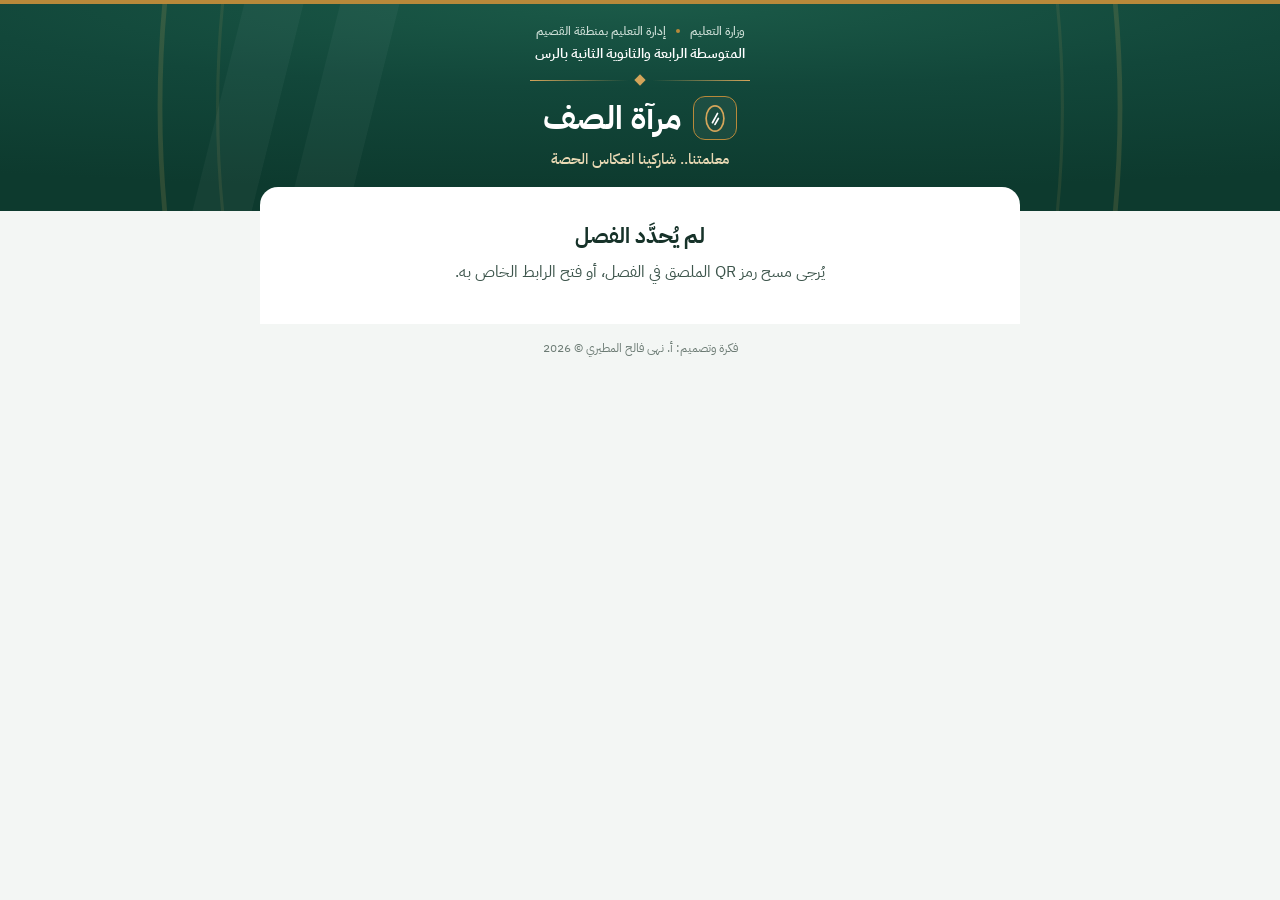
==== index.html @ e350c7b0 "فك الملفات المضغوطة وترتيبها تلقائيًا" ====
<!doctype html>
<html lang="ar" dir="rtl">
<head>
<meta charset="utf-8">
<meta name="viewport" content="width=device-width,initial-scale=1,maximum-scale=1,viewport-fit=cover">
<meta name="theme-color" content="#12473a">
<title>مرآة الصف</title>
<link rel="icon" href="data:image/svg+xml,%3Csvg xmlns='http://www.w3.org/2000/svg' viewBox='0 0 64 64'%3E%3Crect width='64' height='64' rx='14' fill='%2312473a'/%3E%3Cellipse cx='32' cy='32' rx='14' ry='20' fill='none' stroke='%23d4a55a' stroke-width='3.5'/%3E%3Cpath d='M28 38l7-12M32 40l5-9' stroke='%23fff' stroke-width='3' stroke-linecap='round'/%3E%3C/svg%3E">
<link rel="preconnect" href="https://fonts.googleapis.com">
<link rel="preconnect" href="https://fonts.gstatic.com" crossorigin>
<link href="https://fonts.googleapis.com/css2?family=IBM+Plex+Sans+Arabic:wght@400;500;600;700&display=swap" rel="stylesheet">
<link rel="stylesheet" href="assets/style.css">
<script src="assets/fit.js"></script>
<style>
body{min-height:100vh;min-height:100dvh}
.sheet{position:relative;margin:-40px 12px 0;background:var(--card);border-radius:var(--radius) var(--radius) 0 0;box-shadow:0 -2px 0 rgba(0,0,0,.02),0 10px 30px rgba(13,58,46,.08);min-height:60vh}
.class-head{padding:20px 20px 16px;border-bottom:1px solid var(--line);border-inline-start:4px solid var(--gold);border-start-start-radius:var(--radius)}
.eyebrow{font-size:14px;font-weight:600;color:var(--gold)}
.class-name{margin:2px 0 0;font-size:28px;font-weight:700;line-height:1.25;color:var(--ink)}
.section{padding:18px 16px 8px}
.sec-title{display:flex;align-items:center;justify-content:space-between;gap:10px;margin:0 4px 14px}
.sec-title h2{margin:0;font-size:18px;font-weight:700;display:flex;align-items:center;gap:10px}
.step{display:inline-grid;place-items:center;width:28px;height:28px;border-radius:8px;background:var(--gold-bg);border:1px solid var(--gold-soft);color:var(--gold);font-size:15px;font-weight:700}
.sec-note{font-size:13px;color:var(--muted)}
.subjects{display:grid;grid-template-columns:repeat(2,minmax(0,1fr));gap:10px}
.subj{min-height:64px;padding:10px 10px;font-size:clamp(15px,4.3vw,17px);border:1.5px solid var(--line);border-radius:14px;background:#fff;color:var(--ink);font-weight:600;line-height:1.35;text-align:center;overflow-wrap:anywhere;word-break:break-word;transition:border-color .15s,background .15s,box-shadow .15s}
.subj:active{transform:scale(.985)}
.subj[aria-pressed="true"]{border-color:var(--green-600);background:#e9f4ef;color:var(--green-800);box-shadow:inset 0 0 0 1.5px var(--green-600)}
.subj.other{border-style:dashed;color:var(--ink-2)}
.other-box{display:none;margin-top:12px}
.other-box.show{display:block}
.field{width:100%;padding:13px 14px;border:1.5px solid var(--line);border-radius:12px;font-size:16px;color:var(--ink);background:#fbfcfb}
.field:focus{outline:none;border-color:var(--green-600);background:#fff}
.stamp{margin:10px 4px 0;font-size:13px;color:var(--muted);text-align:center}

/* شريط التقدير الثابت */
.dock{position:fixed;inset-inline:0;bottom:0;z-index:20;background:#fff;border-top:1px solid var(--line);border-radius:20px 20px 0 0;box-shadow:0 -10px 28px rgba(13,58,46,.10);padding:14px 14px calc(12px + env(safe-area-inset-bottom))}
.dock .wrap{max-width:640px}
@media (min-width:1000px){.sheet{margin-inline:auto}}

.fitted .sheet{margin-inline:12px;min-height:0}
.site-foot{border-top:1px solid var(--line);margin:8px 16px 0;padding-inline:0}
.dock .sec-title{margin:0 2px 12px}
.hint{font-size:13.5px;font-weight:600;color:var(--muted);text-align:left}
.hint.ok{color:var(--green-700)}
.hint.warn{color:var(--follow);animation:nudge .35s}
@keyframes nudge{25%{transform:translateX(-4px)}75%{transform:translateX(4px)}}
.rates{display:grid;grid-template-columns:repeat(3,minmax(0,1fr));gap:9px}
.rate{display:flex;flex-direction:column;align-items:center;justify-content:center;gap:6px;min-height:84px;padding:10px 4px;border:0;border-radius:15px;color:#fff;font-size:17px;font-weight:700;line-height:1.25;text-align:center}
.rate svg{width:26px;height:26px;flex:none}
.rate.excellent{background:var(--excellent);box-shadow:0 4px 0 var(--excellent-d)}
.rate.good{background:var(--good);box-shadow:0 4px 0 var(--good-d)}
.rate.follow{background:var(--follow);box-shadow:0 4px 0 var(--follow-d)}
.rate:active{transform:translateY(3px);box-shadow:0 1px 0 rgba(0,0,0,.25)}
.rates.locked .rate{opacity:.55}
.rates.busy .rate{pointer-events:none;opacity:.6}
.note-toggle{display:block;margin:12px auto 0;padding:4px 8px;border:0;background:none;color:var(--green-700);font-size:14px;font-weight:600;text-decoration:underline;text-underline-offset:4px}
.note-box{display:none;margin-top:10px}
.note-box.show{display:block}
.note-box textarea{min-height:64px;resize:none}

/* صفحة الشكر بعد الحفظ */
.done{padding:34px 22px 44px;text-align:center;animation:up .25s ease-out}
@keyframes up{from{transform:translateY(16px);opacity:.3}}
.done-icon{width:68px;height:68px;margin:0 auto 14px;border-radius:50%;display:grid;place-items:center;color:#fff}
.done-icon svg{width:34px;height:34px}
.done h2{margin:0;font-size:26px}
.done-lead{margin:4px 0 20px;color:var(--ink-2);font-size:17px}
.done-sum{margin:0 auto;max-width:360px;border:1px solid var(--line);border-radius:14px;text-align:start}
.done-sum div{display:flex;justify-content:space-between;gap:12px;padding:12px 16px;border-bottom:1px solid var(--line)}
.done-sum div:last-child{border-bottom:0}
.done-sum dt{color:var(--muted);font-size:14.5px}
.done-sum dd{margin:0;font-weight:700;font-size:15.5px;text-align:end;overflow-wrap:anywhere}
.done-foot{margin:18px 0 0;color:var(--muted);font-size:14px}
.err{display:none;margin-top:10px;padding:10px 12px;border-radius:12px;background:#fdecea;color:var(--danger);font-size:14px;font-weight:600;text-align:center}
.err.show{display:block}

/* رابط غير صالح */
.invalid{padding:34px 22px 40px;text-align:center}
.invalid h2{margin:0 0 8px;font-size:21px}
.invalid p{margin:0;color:var(--ink-2)}
.demo-flag{margin:14px 16px 0;padding:8px 12px;border-radius:10px;background:var(--gold-bg);border:1px solid var(--gold-soft);font-size:13px;color:#7a5a1f;text-align:center}

/* ===== تخطيط مضغوط: تظهر المواد وأزرار التقدير في شاشة واحدة ===== */
.masthead.compact{padding:10px 16px 28px;border-top-width:4px}
.masthead.compact h1{line-height:1.25}
.masthead.compact .brand{gap:10px}
.masthead.compact .mark{width:36px;height:36px;border-radius:10px}
.masthead.compact .mark svg{width:19px;height:25px}
.masthead.compact h1{font-size:21px}
.masthead.compact .school{margin:1px 0 0;font-size:12px;line-height:1.4}
.sheet{margin-top:-20px;min-height:0}
.class-head{display:flex;align-items:baseline;justify-content:space-between;gap:10px;padding:8px 16px}
.eyebrow{font-size:12.5px}
.class-name{margin:0;font-size:22px}
.section{padding:12px 12px 4px}
.sec-title{margin:0 2px 10px}
.sec-title h2{font-size:16px;gap:8px}
.step{width:24px;height:24px;border-radius:7px;font-size:13px}
.sec-note{font-size:12px}
.subjects{gap:8px}
.subjects.c2{grid-template-columns:repeat(2,minmax(0,1fr))}
.subjects.c3{grid-template-columns:repeat(3,minmax(0,1fr))}
.subjects.c4{grid-template-columns:repeat(4,minmax(0,1fr))}
.subj{min-height:var(--btn-h,56px);padding:4px 6px;border-radius:12px;font-size:15px;line-height:1.3}
.subjects.c3 .subj{font-size:14px}
.stamp{display:none}
.other-box{margin-top:8px}
.field{padding:11px 12px}
/* المواد والتقدير بطاقة واحدة متصلة */
.sheet{border-radius:var(--radius) var(--radius) 0 0;box-shadow:none}
.dock{position:sticky;bottom:0;inset-inline:auto;margin:0 12px;border:0;border-top:1px solid var(--line);border-radius:0 0 var(--radius) var(--radius);box-shadow:0 -6px 16px rgba(13,58,46,.06),0 12px 26px rgba(13,58,46,.08);padding:12px 12px calc(10px + env(safe-area-inset-bottom))}
.dock .wrap{max-width:none}
@media (min-width:760px){.dock{max-width:736px;margin-inline:auto}}
.fitted .dock{max-width:616px;margin-inline:auto}
.fitted .dock .wrap{max-width:none}
.site-foot{border-top:0;margin-top:0}
.dock .sec-title{margin:0 2px 8px}
.rates{gap:8px}
.rate{min-height:62px;gap:3px;padding:6px 4px;border-radius:13px;font-size:15.5px}
.rate svg{width:21px;height:21px}
.note-toggle{display:inline;margin:0;padding:2px 0;font-size:13px}
.sec-title .hint{font-size:12.5px;text-align:left;max-width:55%;overflow:hidden;text-overflow:ellipsis;white-space:nowrap}
.note-box{margin-top:6px}
.note-box textarea{min-height:52px}
.site-foot{margin:6px 12px 0;padding:10px 0 6px;font-size:11.5px}
@media (min-width:600px){.subj{font-size:16px}.subjects.c3 .subj{font-size:15px}.rate{min-height:72px;font-size:17px}.dock .wrap{max-width:760px}}


/* ===== الترويسة ===== */
.hero{position:relative;overflow:hidden;background:radial-gradient(120% 90% at 50% 0%,#1b5a48 0%,var(--green-800) 45%,var(--green-900) 100%);color:#fff;border-top:4px solid var(--gold);text-align:center;padding:calc(18px + var(--hero-extra,0px)/2) 16px calc(40px + var(--hero-extra,0px)/2)}
.hero-deco{position:absolute;inset:0;width:100%;height:100%;pointer-events:none}
.hero-in{position:relative;max-width:640px;margin:0 auto}
.hero-top{display:flex;align-items:center;justify-content:center;gap:10px;font-size:12px;font-weight:500;color:#cfe0d8;letter-spacing:0}
.hero-top i{width:4px;height:4px;border-radius:50%;background:var(--gold)}
.hero .school{margin:4px 0 0;font-size:13.5px;font-weight:600;color:#fff}
.hero-orn{display:flex;align-items:center;justify-content:center;gap:8px;margin:12px auto 12px;max-width:220px}
.hero-orn b{flex:1;height:1px;background:linear-gradient(90deg,transparent,#d4a55a)}
.hero-orn b:last-child{background:linear-gradient(90deg,#d4a55a,transparent)}
.hero-orn em{width:8px;height:8px;background:#d4a55a;transform:rotate(45deg)}
.hero-title{display:flex;align-items:center;justify-content:center;gap:12px}
.hero-title .mark{width:44px;height:44px;border-radius:12px;border:1.5px solid var(--gold);display:grid;place-items:center;background:rgba(255,255,255,.05)}
.hero-title .mark svg{width:22px;height:29px}
.hero h1{margin:0;font-size:32px;font-weight:700;line-height:1.2}
.tagline{margin:8px 0 0;font-size:15px;font-weight:500;color:#e9d9b4}
.hero.tight{padding-top:calc(12px + var(--hero-extra,0px)/2);padding-bottom:calc(32px + var(--hero-extra,0px)/2)}
.hero.mid{padding-top:calc(14px + var(--hero-extra,0px)/2);padding-bottom:calc(36px + var(--hero-extra,0px)/2)}
.hero.mid .hero-top,.hero.mid .hero-orn{display:none}
.hero.mid .school{margin:0 0 8px;font-size:12.5px}
.hero.mid h1{font-size:27px}
.hero.mid .hero-title .mark{width:38px;height:38px}
.hero.mid .tagline{margin-top:6px;font-size:14px}
.hero.tight .hero-top,.hero.tight .hero-orn,.hero.tight .tagline{display:none}
.hero.tight .school{margin:4px 0 0;font-size:12px;order:2}
.hero.tight .hero-in{display:flex;flex-direction:column-reverse}
.hero.tight h1{font-size:24px}
.hero.tight .hero-title .mark{width:36px;height:36px}
.sheet{margin-top:-24px}
.fitted .hero-in{max-width:616px}
</style>
</head>
<body>
<header class="hero" id="hero">
  <svg class="hero-deco" viewBox="0 0 400 300" preserveAspectRatio="xMidYMid slice" aria-hidden="true">
    <ellipse cx="200" cy="150" rx="150" ry="230" fill="none" stroke="#d4a55a" stroke-opacity=".16" stroke-width="1.5"/>
    <ellipse cx="200" cy="150" rx="132" ry="210" fill="none" stroke="#d4a55a" stroke-opacity=".10" stroke-width="1"/>
    <path d="M40 300 L120 -20 M70 300 L150 -20" stroke="#fff" stroke-opacity=".035" stroke-width="18"/>
  </svg>
  <div class="hero-in">
    <div class="hero-top"><span>وزارة التعليم</span><i></i><span>إدارة التعليم بمنطقة القصيم</span></div>
    <p class="school" id="school"></p>
    <div class="hero-orn" aria-hidden="true"><b></b><em></em><b></b></div>
    <div class="hero-title">
      <div class="mark" aria-hidden="true"><svg viewBox="0 0 26 34"><ellipse cx="13" cy="17" rx="10.5" ry="15" fill="none" stroke="#d4a55a" stroke-width="2"/><path d="M10 22l6-11M13 24l4-7" stroke="#fff" stroke-width="2" stroke-linecap="round"/></svg></div>
      <h1>مرآة الصف</h1>
    </div>
    <p class="tagline">معلمتنا.. شاركينا انعكاس الحصة</p>
  </div>
</header>

<main class="wrap">
  <div class="sheet" id="sheet">
    <div id="app" hidden>
      <div class="class-head">
        <div class="eyebrow">تقييم أداء الصف</div>
        <h2 class="class-name" id="className"></h2>
      </div>
      <div id="demoFlag" class="demo-flag" hidden>وضع التجربة: تُحفظ التقييمات في هذا الجهاز فقط إلى حين ربط قاعدة البيانات.</div>
      <section class="section" aria-labelledby="subjTitle">
        <div class="sec-title">
          <h2 id="subjTitle"><span class="step">١</span>المادة الدراسية</h2>
          <span class="hint" id="hint" aria-live="polite">حدّدي المادة أولًا</span>
        </div>
        <div class="subjects" id="subjects" role="group" aria-labelledby="subjTitle"></div>
        <div class="other-box" id="otherBox">
          <label class="sr" for="otherName">اسم المادة</label>
          <input class="field" id="otherName" maxlength="60" placeholder="اسم المادة (اختياري)" autocomplete="off">
        </div>
        <p class="stamp">يُسجَّل التاريخ والوقت تلقائيًا عند الحفظ.</p>
      </section>
    </div>

    <div id="done" class="done" hidden>
      <div class="done-icon" id="doneIcon"><svg viewBox="0 0 24 24" fill="none" stroke="currentColor" stroke-width="2.4" stroke-linecap="round" stroke-linejoin="round" aria-hidden="true"><path d="M5 12.5l4.5 4.5L19 7.5"/></svg></div>
      <h2 id="doneTitle">شكرًا لكِ</h2>
      <p class="done-lead">تم حفظ تقييم حصتك.</p>
      <dl class="done-sum">
        <div><dt>الفصل</dt><dd id="doneClass"></dd></div>
        <div><dt>المادة</dt><dd id="doneSubject"></dd></div>
        <div><dt>التقدير</dt><dd id="doneRating"></dd></div>
        <div><dt>الوقت</dt><dd id="doneTime"></dd></div>
      </dl>
      <p class="done-foot">يمكنكِ إغلاق هذه الصفحة.</p>
    </div>

    <div id="invalid" class="invalid" hidden>
      <h2>لم يُحدَّد الفصل</h2>
      <p>يُرجى مسح رمز QR الملصق في الفصل، أو فتح الرابط الخاص به.</p>
    </div>
  </div>
</main>

<div class="dock" id="dock" hidden>
  <div class="wrap">
    <div class="sec-title">
      <h2><span class="step">٢</span>التقدير العام</h2>
      <button class="note-toggle" id="noteToggle" type="button" aria-expanded="false">إضافة ملاحظة</button>
    </div>
    <div class="rates locked" id="rates">
      <button class="rate excellent" data-rating="متميز" type="button">
        <svg viewBox="0 0 24 24" fill="none" stroke="currentColor" stroke-width="1.8" stroke-linejoin="round" aria-hidden="true"><path d="M12 3.2l2.7 5.5 6 .9-4.35 4.25 1.03 6-5.38-2.83-5.38 2.83 1.03-6L3.3 9.6l6-.9z"/></svg>
        متميز
      </button>
      <button class="rate good" data-rating="جيد" type="button">
        <svg viewBox="0 0 24 24" fill="none" stroke="currentColor" stroke-width="1.8" stroke-linecap="round" stroke-linejoin="round" aria-hidden="true"><circle cx="12" cy="12" r="8.8"/><path d="M8.2 12.3l2.6 2.6 5-5.2"/></svg>
        جيد
      </button>
      <button class="rate follow" data-rating="يحتاج متابعة" type="button">
        <svg viewBox="0 0 24 24" fill="none" stroke="currentColor" stroke-width="1.8" stroke-linecap="round" stroke-linejoin="round" aria-hidden="true"><rect x="5" y="4.5" width="14" height="16.5" rx="2"/><path d="M9 3h6v3H9zM8.5 11h7M8.5 14.5h7M8.5 18h4"/></svg>
        يحتاج متابعة
      </button>
    </div>
    <div class="err" id="err" role="alert"></div>
    <div class="note-box" id="noteBox">
      <label class="sr" for="note">ملاحظة</label>
      <textarea class="field" id="note" maxlength="300" placeholder="تُحفظ الملاحظة مع التقدير"></textarea>
    </div>
  </div>
</div>

<footer class="site-foot">فكرة وتصميم: أ. نهى فالح المطيري © 2026</footer>

<script src="config.js"></script>
<script src="assets/common.js"></script>
<script>
(function () {
  var M = window.Miraat, S = M.Store;
  var $ = function (id) { return document.getElementById(id); };
  $("school").textContent = M.SCHOOL;

  var params = new URLSearchParams(location.search);
  var cls = M.findClass(params.get("c") || params.get("class"));
  if (!cls) { $("invalid").hidden = false; return; }

  document.title = "مرآة الصف — " + cls.name;
  $("app").hidden = false;
  $("dock").hidden = false;
  $("className").textContent = cls.name;
  if (S.demo) $("demoFlag").hidden = false;

  var subject = "", busy = false;
  var grid = $("subjects"), hint = $("hint"), rates = $("rates");

  M.subjectsFor(cls).forEach(function (name) {
    var b = document.createElement("button");
    b.type = "button";
    b.className = "subj" + (name === "أخرى" ? " other" : "");
    b.textContent = name;
    b.setAttribute("aria-pressed", "false");
    b.addEventListener("click", function () { pick(name, b); });
    grid.appendChild(b);
  });

  function pick(name, btn) {
    subject = name;
    grid.querySelectorAll(".subj").forEach(function (e) { e.setAttribute("aria-pressed", String(e === btn)); });
    $("otherBox").classList.toggle("show", name === "أخرى");
    fit();
    rates.classList.remove("locked");
    hint.className = "hint ok";
    hint.textContent = name === "أخرى" ? "أخرى" : name;
    $("err").classList.remove("show");
  }

  /* المسافة السفلية تساوي ارتفاع شريط التقدير دائمًا، فلا يُغطّى زر «أخرى».
     ويُحسب عدد الأعمدة وارتفاع أزرار المواد لتظهر كلها مع أزرار التقدير في شاشة واحدة. */
  var dock = $("dock");
  var count = grid.children.length;
  function topOf(el) { var y = 0; while (el) { y += el.offsetTop; el = el.offsetParent; } return y; }
  var hero = $("hero");
  function fit() {
    hero.style.setProperty("--hero-extra", "0px");
    hero.classList.remove("mid", "tight");
    /* تُعرض الترويسة كاملة إن اتسعت الشاشة، وإلا تُختصر على مرحلتين حتى تظهر المواد كلها */
    if (measure() < 0) {
      hero.classList.add("mid"); hero.style.setProperty("--hero-extra", "0px");
      if (measure() < 0) {
        hero.classList.remove("mid"); hero.classList.add("tight"); hero.style.setProperty("--hero-extra", "0px");
        measure();
      }
    }
  }
  function measure() {
    var root = document.documentElement, z = parseFloat(root.style.zoom) || 1;
    /* عند التكبير التلقائي تُقاس الأبعاد بعد التكبير (يختلف أسلوب المتصفحات في ذلك) */
    var w = root.clientWidth, vh = window.innerHeight;
    if (z !== 1) {
      if (w / z >= 300) w = w / z;
      if (vh / z >= 300) vh = vh / z;
    }
    var cols = w >= 900 ? 4 : w >= 600 ? 3 : w < 340 ? 2 : (count >= 9 ? 3 : 2);
    grid.className = "subjects c" + cols;
    var foot = document.querySelector(".site-foot");
    var other = $("otherBox").classList.contains("show") ? $("otherBox").offsetHeight + 8 : 0;
    var avail = vh - dock.offsetHeight - topOf(grid) - other - 14;
    var rows = Math.ceil(count / cols), gap = 8;
    var cap = w < 600 ? 60 : 68;                    /* ارتفاع مريح ثابت لأزرار المواد */
    var h = Math.floor((avail - (rows - 1) * gap) / rows);
    h = Math.max(42, Math.min(h, cap));
    grid.style.setProperty("--btn-h", h + "px");
    /* المساحة الزائدة (بعد قياس ارتفاع المواد الفعلي) تذهب إلى الترويسة */
    var extra = Math.max(0, Math.min(avail - grid.offsetHeight - 4, 200));
    hero.style.setProperty("--hero-extra", Math.floor(extra) + "px");
    return avail - grid.offsetHeight;
  }
  if (window.ResizeObserver) new ResizeObserver(fit).observe(dock);
  window.addEventListener("resize", fit);
  fit();

  $("noteToggle").addEventListener("click", function () {
    var open = !$("noteBox").classList.contains("show");
    $("noteBox").classList.toggle("show", open);
    this.setAttribute("aria-expanded", String(open));
    this.textContent = open ? "إخفاء الملاحظة" : "إضافة ملاحظة";
    if (open) $("note").focus();
  });

  rates.querySelectorAll(".rate").forEach(function (b) {
    b.addEventListener("click", function () { rate(b.getAttribute("data-rating"), b); });
  });

  function rate(rating, btn) {
    if (busy) return;
    if (!subject) {
      hint.className = "hint";
      void hint.offsetWidth;
      hint.className = "hint warn";
      hint.textContent = "حدّدي المادة أولًا";
      return;
    }
    var other = $("otherName").value.trim();
    var subj = subject === "أخرى" ? (other ? "أخرى: " + other : "أخرى") : subject;
    busy = true;
    rates.classList.add("busy");
    hint.textContent = "جارٍ الحفظ…";
    S.save({ classCode: cls.code, classroom: cls.name, stage: cls.stage, subject: subj, rating: rating, note: $("note").value.trim() })
      .then(function () {
        var colors = { "متميز": "var(--excellent)", "جيد": "var(--good)", "يحتاج متابعة": "var(--follow)" };
        $("doneIcon").style.background = colors[rating];
        $("doneClass").textContent = cls.name;
        $("doneSubject").textContent = subj;
        $("doneRating").textContent = rating;
        $("doneRating").style.color = colors[rating];
        $("doneTime").textContent = new Date().toLocaleString("ar-SA", { weekday: "long", hour: "numeric", minute: "2-digit" });
        /* انتهى التقييم: تُخفى المواد وشريط التقدير، ولا يُتاح تقييم آخر من الصفحة نفسها */
        $("app").hidden = true;
        $("dock").hidden = true;
        $("done").hidden = false;
        window.scrollTo(0, 0);
        return;
      })
      .catch(function () {
        $("err").textContent = "تعذّر الحفظ. تحقّقي من الاتصال بالإنترنت ثم أعيدي المحاولة.";
        $("err").classList.add("show");
        hint.className = "hint ok";
        hint.textContent = subject;
      })
      .then(function () { busy = false; rates.classList.remove("busy"); });
  }

  function reset() {
    subject = "";
    grid.querySelectorAll(".subj").forEach(function (e) { e.setAttribute("aria-pressed", "false"); });
    $("otherBox").classList.remove("show");
    $("otherName").value = "";
    $("note").value = "";
    $("noteBox").classList.remove("show");
    $("noteToggle").textContent = "إضافة ملاحظة";
    $("noteToggle").setAttribute("aria-expanded", "false");
    rates.classList.add("locked");
    hint.className = "hint";
    hint.textContent = "حدّدي المادة أولًا";
  }

})();
</script>
</body>
</html>
---- assets/style.css ----
/* مرآة الصف — الهوية البصرية المشتركة */
:root{
  --green-900:#0d3a2e;
  --green-800:#12473a;
  --green-700:#165a48;
  --green-600:#1d6b55;
  --gold:#b8893a;
  --gold-soft:#e9d9b4;
  --gold-bg:#faf5ea;
  --ink:#163229;
  --ink-2:#3d554c;
  --muted:#6c7b74;
  --line:#dfe6e2;
  --bg:#f3f6f4;
  --card:#ffffff;
  --excellent:#2e7d4a;
  --excellent-d:#1f5d36;
  --good:#2f63c9;
  --good-d:#214a9c;
  --follow:#c05a1f;
  --follow-d:#924214;
  --danger:#b3261e;
  --radius:18px;
  --font:"IBM Plex Sans Arabic",Tahoma,"Segoe UI",Arial,sans-serif;
}
*{box-sizing:border-box;-webkit-tap-highlight-color:transparent}
html{-webkit-text-size-adjust:100%;text-size-adjust:100%}
html,body{margin:0}
html{overflow-x:hidden}
body{overflow-x:clip}
body{background:var(--bg);color:var(--ink);font-family:var(--font);line-height:1.5}
button,input,textarea,select{font-family:inherit}
button{cursor:pointer}
[hidden]{display:none!important}
.sr{position:absolute;width:1px;height:1px;overflow:hidden;clip:rect(0 0 0 0);white-space:nowrap}

/* الترويسة */
.masthead{background:linear-gradient(160deg,var(--green-800),var(--green-900));color:#fff;border-top:5px solid var(--gold);padding:22px 20px 58px}
.brand{display:flex;align-items:center;gap:12px}
.mark{flex:none;width:48px;height:48px;border-radius:14px;border:1.5px solid var(--gold);display:grid;place-items:center;background:rgba(255,255,255,.04)}
.mark svg{width:26px;height:34px}
.brand h1{margin:0;font-size:27px;font-weight:700;letter-spacing:0}
.school{margin:8px 0 0;font-size:14px;color:#d7e3dd}
.wrap{max-width:640px;margin:0 auto}

/* سطر الحقوق */
.site-foot{padding:16px 16px calc(14px + env(safe-area-inset-bottom));text-align:center;font-size:12px;line-height:1.6;color:var(--muted)}

/* التكيّف مع أحجام الشاشات */
@media (max-width:360px){
  .masthead{padding-inline:14px}
  .brand h1{font-size:23px}
  .mark{width:42px;height:42px}
  .school{font-size:13px}
}
@media (min-width:720px){
  .wrap{max-width:760px}
}

/* عند التكبير التلقائي (نسخة الحاسب على الجوال) تُطبَّق تخطيطات الجوال */
.fitted body{min-height:0}
.fitted .wrap{max-width:640px}
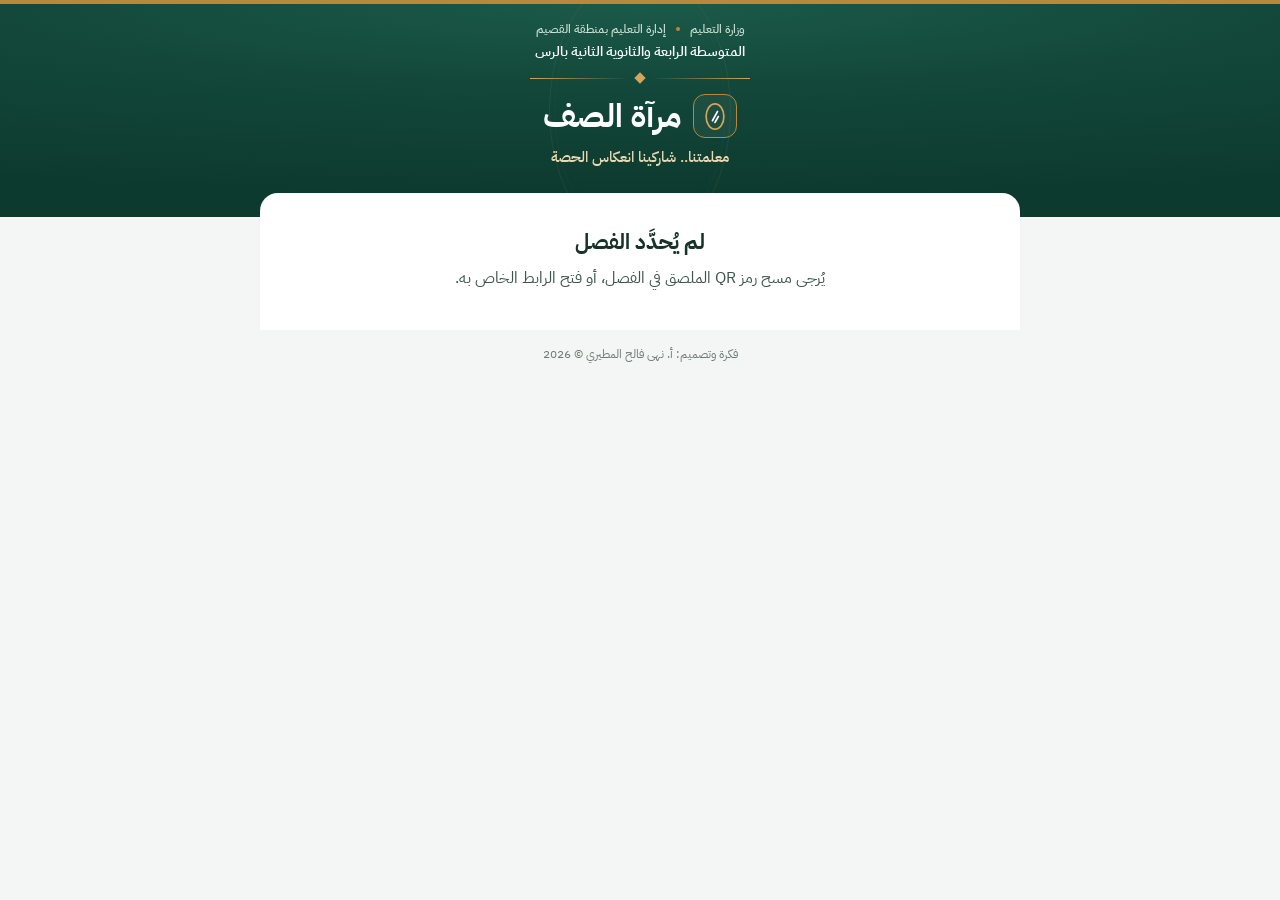
==== commit aa84647c: "فك الملفات المضغوطة وترتيبها تلقائيًا" ====
--- a/index.html
+++ b/index.html
@@ -93,7 +93,7 @@
 .class-head{display:flex;align-items:baseline;justify-content:space-between;gap:10px;padding:8px 16px}
 .eyebrow{font-size:12.5px}
 .class-name{margin:0;font-size:22px}
-.section{padding:12px 12px 4px}
+.section{padding:14px 12px 4px}
 .sec-title{margin:0 2px 10px}
 .sec-title h2{font-size:16px;gap:8px}
 .step{width:24px;height:24px;border-radius:7px;font-size:13px}
@@ -128,8 +128,12 @@
 
 
 /* ===== الترويسة ===== */
-.hero{position:relative;overflow:hidden;background:radial-gradient(120% 90% at 50% 0%,#1b5a48 0%,var(--green-800) 45%,var(--green-900) 100%);color:#fff;border-top:4px solid var(--gold);text-align:center;padding:calc(18px + var(--hero-extra,0px)/2) 16px calc(40px + var(--hero-extra,0px)/2)}
+.hero{position:relative;overflow:hidden;background:radial-gradient(120% 90% at 50% 0%,#1b5a48 0%,var(--green-800) 45%,var(--green-900) 100%);color:#fff;border-top:4px solid var(--gold);text-align:center;padding:calc(16px + env(safe-area-inset-top) + var(--hero-extra,0px)/2) 16px calc(38px + var(--hero-extra,0px)/2)}
 .hero-deco{position:absolute;inset:0;width:100%;height:100%;pointer-events:none}
+.plaque{display:inline-flex;flex-direction:column;align-items:center;gap:2px;margin:14px auto 0;min-width:190px;padding:8px 26px 10px;border:1.5px solid rgba(212,165,90,.75);border-radius:16px;background:rgba(255,255,255,.06);box-shadow:inset 0 0 0 4px rgba(212,165,90,.08)}
+.plaque span{font-size:12px;font-weight:600;color:#e9d9b4}
+.plaque strong{font-size:25px;font-weight:700;line-height:1.3;color:#fff}
+.hero-date{margin:10px 0 0;font-size:12.5px;color:#cfe0d8}
 .hero-in{position:relative;max-width:640px;margin:0 auto}
 .hero-top{display:flex;align-items:center;justify-content:center;gap:10px;font-size:12px;font-weight:500;color:#cfe0d8;letter-spacing:0}
 .hero-top i{width:4px;height:4px;border-radius:50%;background:var(--gold)}
@@ -143,16 +147,21 @@
 .hero-title .mark svg{width:22px;height:29px}
 .hero h1{margin:0;font-size:32px;font-weight:700;line-height:1.2}
 .tagline{margin:8px 0 0;font-size:15px;font-weight:500;color:#e9d9b4}
-.hero.tight{padding-top:calc(12px + var(--hero-extra,0px)/2);padding-bottom:calc(32px + var(--hero-extra,0px)/2)}
-.hero.mid{padding-top:calc(14px + var(--hero-extra,0px)/2);padding-bottom:calc(36px + var(--hero-extra,0px)/2)}
-.hero.mid .hero-top,.hero.mid .hero-orn{display:none}
+.hero.tight{padding-top:calc(10px + env(safe-area-inset-top) + var(--hero-extra,0px)/2);padding-bottom:calc(32px + var(--hero-extra,0px)/2)}
+.hero.mid{padding-top:calc(12px + env(safe-area-inset-top) + var(--hero-extra,0px)/2);padding-bottom:calc(36px + var(--hero-extra,0px)/2)}
+.hero.mid .hero-top,.hero.mid .hero-orn,.hero.mid .hero-date{display:none}
+.hero.mid .plaque{margin-top:10px;padding:6px 22px 8px}
+.hero.mid .plaque strong{font-size:22px}
 .hero.mid .school{margin:0 0 8px;font-size:12.5px}
 .hero.mid h1{font-size:27px}
 .hero.mid .hero-title .mark{width:38px;height:38px}
 .hero.mid .tagline{margin-top:6px;font-size:14px}
-.hero.tight .hero-top,.hero.tight .hero-orn,.hero.tight .tagline{display:none}
-.hero.tight .school{margin:4px 0 0;font-size:12px;order:2}
-.hero.tight .hero-in{display:flex;flex-direction:column-reverse}
+.hero.tight .hero-top,.hero.tight .hero-orn,.hero.tight .tagline,.hero.tight .hero-date,.hero.tight .plaque span{display:none}
+.hero.tight .plaque{margin-top:8px;padding:4px 20px;min-width:0;flex-direction:row}
+.hero.tight .plaque strong{font-size:20px}
+.hero.tight .school{font-size:12px}
+.hero.tight .hero-in{display:flex;flex-direction:column}
+.hero.tight .school{order:0;margin:0 0 4px}
 .hero.tight h1{font-size:24px}
 .hero.tight .hero-title .mark{width:36px;height:36px}
 .sheet{margin-top:-24px}
@@ -161,10 +170,9 @@
 </head>
 <body>
 <header class="hero" id="hero">
-  <svg class="hero-deco" viewBox="0 0 400 300" preserveAspectRatio="xMidYMid slice" aria-hidden="true">
-    <ellipse cx="200" cy="150" rx="150" ry="230" fill="none" stroke="#d4a55a" stroke-opacity=".16" stroke-width="1.5"/>
-    <ellipse cx="200" cy="150" rx="132" ry="210" fill="none" stroke="#d4a55a" stroke-opacity=".10" stroke-width="1"/>
-    <path d="M40 300 L120 -20 M70 300 L150 -20" stroke="#fff" stroke-opacity=".035" stroke-width="18"/>
+  <svg class="hero-deco" viewBox="0 0 400 400" preserveAspectRatio="xMidYMid meet" aria-hidden="true">
+    <ellipse cx="200" cy="200" rx="170" ry="260" fill="none" stroke="#d4a55a" stroke-opacity=".13" stroke-width="1.4"/>
+    <ellipse cx="200" cy="200" rx="160" ry="250" fill="none" stroke="#d4a55a" stroke-opacity=".07" stroke-width="1"/>
   </svg>
   <div class="hero-in">
     <div class="hero-top"><span>وزارة التعليم</span><i></i><span>إدارة التعليم بمنطقة القصيم</span></div>
@@ -175,16 +183,14 @@
       <h1>مرآة الصف</h1>
     </div>
     <p class="tagline">معلمتنا.. شاركينا انعكاس الحصة</p>
+    <div class="plaque" id="plaque" hidden><span>تقييم أداء الصف</span><strong id="className"></strong></div>
+    <p class="hero-date" id="heroDate"></p>
   </div>
 </header>
 
 <main class="wrap">
   <div class="sheet" id="sheet">
     <div id="app" hidden>
-      <div class="class-head">
-        <div class="eyebrow">تقييم أداء الصف</div>
-        <h2 class="class-name" id="className"></h2>
-      </div>
       <div id="demoFlag" class="demo-flag" hidden>وضع التجربة: تُحفظ التقييمات في هذا الجهاز فقط إلى حين ربط قاعدة البيانات.</div>
       <section class="section" aria-labelledby="subjTitle">
         <div class="sec-title">
@@ -266,6 +272,8 @@
   $("app").hidden = false;
   $("dock").hidden = false;
   $("className").textContent = cls.name;
+  $("plaque").hidden = false;
+  $("heroDate").textContent = new Date().toLocaleDateString("ar-SA", { weekday: "long", day: "numeric", month: "long", year: "numeric" });
   if (S.demo) $("demoFlag").hidden = false;
 
   var subject = "", busy = false;
@@ -329,7 +337,7 @@
     h = Math.max(42, Math.min(h, cap));
     grid.style.setProperty("--btn-h", h + "px");
     /* المساحة الزائدة (بعد قياس ارتفاع المواد الفعلي) تذهب إلى الترويسة */
-    var extra = Math.max(0, Math.min(avail - grid.offsetHeight - 4, 200));
+    var extra = Math.max(0, Math.min(avail - grid.offsetHeight - 4, 160));
     hero.style.setProperty("--hero-extra", Math.floor(extra) + "px");
     return avail - grid.offsetHeight;
   }
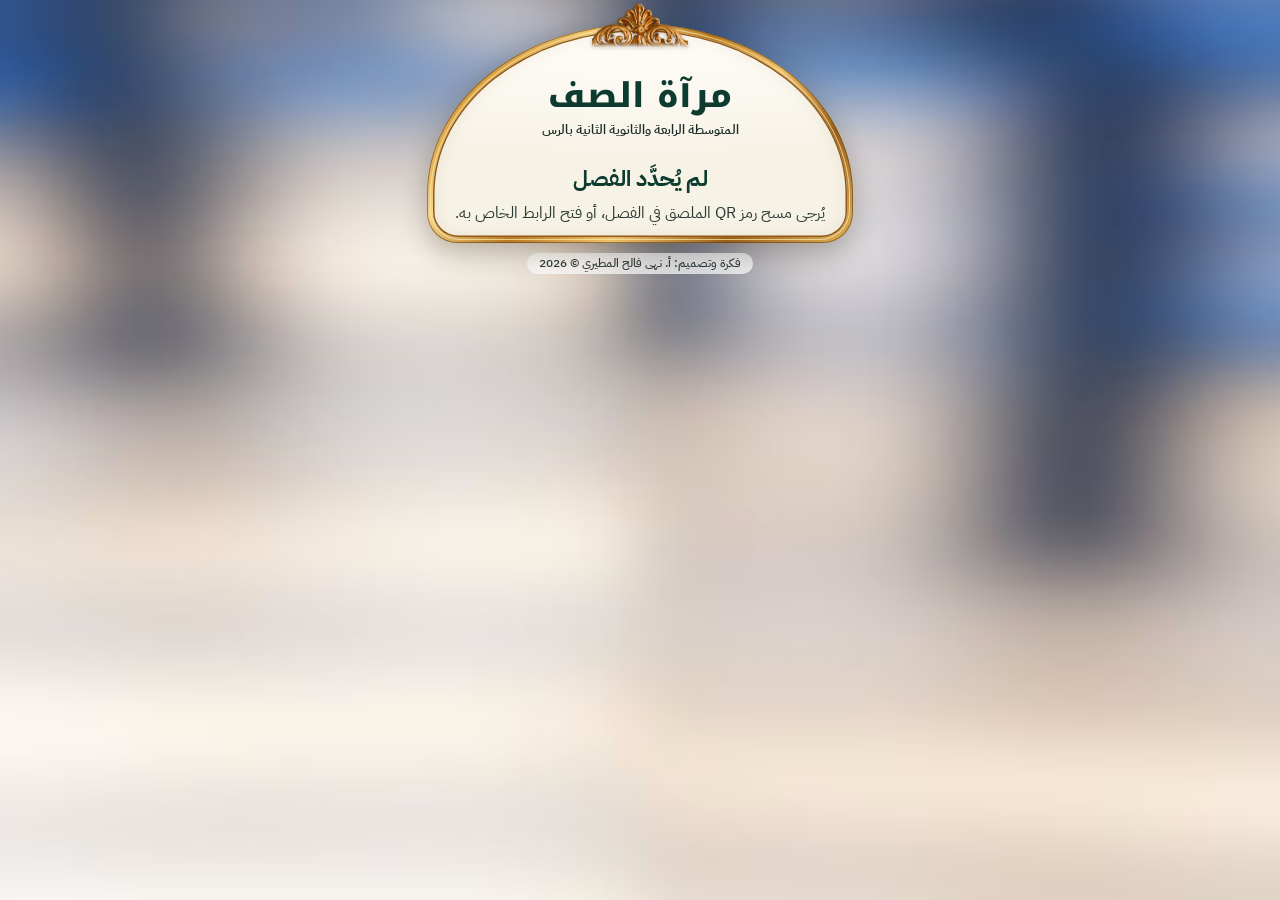
==== commit f32905ee: "فك الملفات المضغوطة وترتيبها تلقائيًا" ====
--- a/index.html
+++ b/index.html
@@ -3,258 +3,217 @@
 <head>
 <meta charset="utf-8">
 <meta name="viewport" content="width=device-width,initial-scale=1,maximum-scale=1,viewport-fit=cover">
-<meta name="theme-color" content="#12473a">
+<meta name="theme-color" content="#dfe6ee">
 <title>مرآة الصف</title>
 <link rel="icon" href="data:image/svg+xml,%3Csvg xmlns='http://www.w3.org/2000/svg' viewBox='0 0 64 64'%3E%3Crect width='64' height='64' rx='14' fill='%2312473a'/%3E%3Cellipse cx='32' cy='32' rx='14' ry='20' fill='none' stroke='%23d4a55a' stroke-width='3.5'/%3E%3Cpath d='M28 38l7-12M32 40l5-9' stroke='%23fff' stroke-width='3' stroke-linecap='round'/%3E%3C/svg%3E">
 <link rel="preconnect" href="https://fonts.googleapis.com">
 <link rel="preconnect" href="https://fonts.gstatic.com" crossorigin>
-<link href="https://fonts.googleapis.com/css2?family=IBM+Plex+Sans+Arabic:wght@400;500;600;700&display=swap" rel="stylesheet">
+<link href="https://fonts.googleapis.com/css2?family=IBM+Plex+Sans+Arabic:wght@500;600;700&family=Noto+Kufi+Arabic:wght@800&display=swap" rel="stylesheet">
 <link rel="stylesheet" href="assets/style.css">
 <script src="assets/fit.js"></script>
 <style>
-body{min-height:100vh;min-height:100dvh}
-.sheet{position:relative;margin:-40px 12px 0;background:var(--card);border-radius:var(--radius) var(--radius) 0 0;box-shadow:0 -2px 0 rgba(0,0,0,.02),0 10px 30px rgba(13,58,46,.08);min-height:60vh}
-.class-head{padding:20px 20px 16px;border-bottom:1px solid var(--line);border-inline-start:4px solid var(--gold);border-start-start-radius:var(--radius)}
-.eyebrow{font-size:14px;font-weight:600;color:var(--gold)}
-.class-name{margin:2px 0 0;font-size:28px;font-weight:700;line-height:1.25;color:var(--ink)}
-.section{padding:18px 16px 8px}
-.sec-title{display:flex;align-items:center;justify-content:space-between;gap:10px;margin:0 4px 14px}
-.sec-title h2{margin:0;font-size:18px;font-weight:700;display:flex;align-items:center;gap:10px}
-.step{display:inline-grid;place-items:center;width:28px;height:28px;border-radius:8px;background:var(--gold-bg);border:1px solid var(--gold-soft);color:var(--gold);font-size:15px;font-weight:700}
-.sec-note{font-size:13px;color:var(--muted)}
-.subjects{display:grid;grid-template-columns:repeat(2,minmax(0,1fr));gap:10px}
-.subj{min-height:64px;padding:10px 10px;font-size:clamp(15px,4.3vw,17px);border:1.5px solid var(--line);border-radius:14px;background:#fff;color:var(--ink);font-weight:600;line-height:1.35;text-align:center;overflow-wrap:anywhere;word-break:break-word;transition:border-color .15s,background .15s,box-shadow .15s}
+:root{
+  --cream:#fbf8f1;
+  --cream-2:#f7f2e6;
+  --line-gold:#e2cf9f;
+  --ink-green:#0d3b2f;
+  --sel:#0b5c37;
+  --r-excellent:#1f8a45; --r-excellent-d:#166734;
+  --r-good:#1466d6;      --r-good-d:#0f4ea6;
+  --r-follow:#d2640f;    --r-follow-d:#a34c0a;
+  --gold-grad:linear-gradient(135deg,#7c4a12 0%,#d49a3a 16%,#f6d68a 30%,#b87a22 46%,#eec06a 62%,#9a5f17 80%,#e2b45a 100%);
+}
+body{background:#d9dfe6;min-height:100vh;min-height:100dvh}
+.bg{position:fixed;inset:-20px;background:url("assets/classroom-bg.jpg") center/cover no-repeat;filter:blur(2px) saturate(1.05);z-index:0}
+.stage{position:relative;z-index:1;max-width:470px;margin:0 auto;padding:calc(24px + env(safe-area-inset-top)) 22px calc(6px + env(safe-area-inset-bottom))}
+
+/* الإطار الذهبي على شكل قوس */
+.frame{position:relative;padding:6px;border-radius:50% 50% 30px 30px / 170px 170px 30px 30px;background:var(--gold-grad);box-shadow:0 10px 28px rgba(40,30,10,.28),inset 0 0 0 1px rgba(90,55,10,.55)}
+.frame::before{content:"";position:absolute;inset:3px;border-radius:inherit;border:1.5px solid rgba(255,236,180,.7);pointer-events:none}
+.panel{position:relative;display:flex;flex-direction:column;border-radius:50% 50% 25px 25px / 164px 164px 25px 25px;background:radial-gradient(120% 60% at 50% 0%,#fffdf8 0%,var(--cream) 55%,var(--cream-2) 100%);box-shadow:inset 0 0 0 1.5px #8f5a18,inset 0 0 18px rgba(160,120,50,.12);padding:calc(44px + var(--head-extra,0px)) 16px 12px}
+.crest{position:absolute;top:-20px;left:50%;width:96px;transform:translateX(-50%);z-index:2;pointer-events:none;filter:drop-shadow(0 2px 2px rgba(60,35,5,.35))}
+
+/* الرأس */
+.p-head{text-align:center}
+.p-head h1{margin:0;font-family:"Noto Kufi Arabic","IBM Plex Sans Arabic",sans-serif;font-weight:800;font-size:34px;line-height:1.3;color:var(--ink-green)}
+.p-head .school{margin:2px 0 0;font-size:13px;font-weight:600;color:#1d2e28}
+.plaque{position:relative;width:min(190px,58%);aspect-ratio:270/58;margin:10px auto 0;display:grid;place-items:center}
+.plaque svg{position:absolute;inset:0;width:100%;height:100%}
+.plaque span{position:relative;font-size:17px;font-weight:700;color:var(--ink-green)}
+
+/* المواد */
+.row-title{display:flex;align-items:center;justify-content:space-between;gap:10px;margin:12px 0 8px}
+.row-title h2,.rate-title{margin:0;font-size:20px;font-weight:700;color:var(--ink-green)}
+.other-btn{display:inline-flex;align-items:center;gap:8px;min-height:36px;padding:0 16px;border:1.5px solid #c79a45;border-radius:11px;background:var(--cream);color:var(--ink-green);font-size:16px;font-weight:600}
+.other-btn svg{width:15px;height:15px}
+.other-btn[aria-pressed="true"]{background:var(--sel);border-color:var(--sel);color:#fff}
+.other-box{margin:0 0 12px}
+.other-box input{width:100%;padding:12px 14px;border:1.5px solid var(--line-gold);border-radius:12px;background:#fff;font-size:16px;color:var(--ink-green)}
+.other-box input:focus{outline:none;border-color:var(--sel)}
+.subjects{display:grid;grid-template-columns:repeat(2,minmax(0,1fr));gap:7px 8px}
+.subjects.c3{grid-template-columns:repeat(3,minmax(0,1fr));gap:7px}
+.subj{position:relative;display:flex;align-items:center;justify-content:center;gap:8px;min-height:var(--btn-h,52px);padding:4px 8px;border:1px solid var(--line-gold);border-radius:11px;background:#fdfbf6;color:var(--ink-green);font-size:16px;font-weight:700;line-height:1.35;text-align:center;overflow-wrap:anywhere;box-shadow:0 1px 0 rgba(180,150,90,.12)}
+.subjects.c3 .subj{font-size:14px;padding:4px 5px;border-radius:10px}
+.subj .ck{display:none;flex:none;width:22px;height:22px}
+.subj[aria-pressed="true"]{background:var(--sel);border-color:var(--sel);color:#fff;box-shadow:0 3px 8px rgba(11,92,55,.28)}
+.subj[aria-pressed="true"] .ck{display:block}
+.subjects.c3 .subj .ck{width:20px;height:20px}
 .subj:active{transform:scale(.985)}
-.subj[aria-pressed="true"]{border-color:var(--green-600);background:#e9f4ef;color:var(--green-800);box-shadow:inset 0 0 0 1.5px var(--green-600)}
-.subj.other{border-style:dashed;color:var(--ink-2)}
-.other-box{display:none;margin-top:12px}
-.other-box.show{display:block}
-.field{width:100%;padding:13px 14px;border:1.5px solid var(--line);border-radius:12px;font-size:16px;color:var(--ink);background:#fbfcfb}
-.field:focus{outline:none;border-color:var(--green-600);background:#fff}
-.stamp{margin:10px 4px 0;font-size:13px;color:var(--muted);text-align:center}
-
-/* شريط التقدير الثابت */
-.dock{position:fixed;inset-inline:0;bottom:0;z-index:20;background:#fff;border-top:1px solid var(--line);border-radius:20px 20px 0 0;box-shadow:0 -10px 28px rgba(13,58,46,.10);padding:14px 14px calc(12px + env(safe-area-inset-bottom))}
-.dock .wrap{max-width:640px}
-@media (min-width:1000px){.sheet{margin-inline:auto}}
-
-.fitted .sheet{margin-inline:12px;min-height:0}
-.site-foot{border-top:1px solid var(--line);margin:8px 16px 0;padding-inline:0}
-.dock .sec-title{margin:0 2px 12px}
-.hint{font-size:13.5px;font-weight:600;color:var(--muted);text-align:left}
-.hint.ok{color:var(--green-700)}
-.hint.warn{color:var(--follow);animation:nudge .35s}
-@keyframes nudge{25%{transform:translateX(-4px)}75%{transform:translateX(4px)}}
-.rates{display:grid;grid-template-columns:repeat(3,minmax(0,1fr));gap:9px}
-.rate{display:flex;flex-direction:column;align-items:center;justify-content:center;gap:6px;min-height:84px;padding:10px 4px;border:0;border-radius:15px;color:#fff;font-size:17px;font-weight:700;line-height:1.25;text-align:center}
-.rate svg{width:26px;height:26px;flex:none}
-.rate.excellent{background:var(--excellent);box-shadow:0 4px 0 var(--excellent-d)}
-.rate.good{background:var(--good);box-shadow:0 4px 0 var(--good-d)}
-.rate.follow{background:var(--follow);box-shadow:0 4px 0 var(--follow-d)}
-.rate:active{transform:translateY(3px);box-shadow:0 1px 0 rgba(0,0,0,.25)}
-.rates.locked .rate{opacity:.55}
-.rates.busy .rate{pointer-events:none;opacity:.6}
-.note-toggle{display:block;margin:12px auto 0;padding:4px 8px;border:0;background:none;color:var(--green-700);font-size:14px;font-weight:600;text-decoration:underline;text-underline-offset:4px}
-.note-box{display:none;margin-top:10px}
-.note-box.show{display:block}
-.note-box textarea{min-height:64px;resize:none}
-
-/* صفحة الشكر بعد الحفظ */
-.done{padding:34px 22px 44px;text-align:center;animation:up .25s ease-out}
-@keyframes up{from{transform:translateY(16px);opacity:.3}}
-.done-icon{width:68px;height:68px;margin:0 auto 14px;border-radius:50%;display:grid;place-items:center;color:#fff}
-.done-icon svg{width:34px;height:34px}
-.done h2{margin:0;font-size:26px}
-.done-lead{margin:4px 0 20px;color:var(--ink-2);font-size:17px}
-.done-sum{margin:0 auto;max-width:360px;border:1px solid var(--line);border-radius:14px;text-align:start}
-.done-sum div{display:flex;justify-content:space-between;gap:12px;padding:12px 16px;border-bottom:1px solid var(--line)}
+
+/* التقييم */
+.rate-title{margin:12px 0 8px}
+.rates{display:grid;grid-template-columns:repeat(3,minmax(0,1fr));gap:6px}
+.rate{display:flex;flex-direction:column;align-items:center;justify-content:center;gap:4px;min-height:78px;padding:8px 4px;border:0;border-radius:10px;color:#fff;font-size:17px;font-weight:700;line-height:1.2}
+.rate svg{width:32px;height:32px}
+.rate.excellent{background:var(--r-excellent);box-shadow:0 3px 0 var(--r-excellent-d)}
+.rate.good{background:var(--r-good);box-shadow:0 3px 0 var(--r-good-d)}
+.rate.follow{background:var(--r-follow);box-shadow:0 3px 0 var(--r-follow-d)}
+.rate:active{transform:translateY(2px);box-shadow:none}
+.rates.busy .rate{opacity:.6;pointer-events:none}
+.status{margin:12px 0 4px;text-align:center;font-size:13.5px;font-weight:500;color:#2a3a34}
+.status.warn{color:var(--r-follow-d);font-weight:700;animation:nudge .35s}
+.status.bad{color:#b3261e;font-weight:700}
+@keyframes nudge{25%{transform:translateX(-5px)}75%{transform:translateX(5px)}}
+.demo-note{margin:10px auto 0;padding:4px 12px;width:fit-content;border-radius:999px;background:#fff4dc;border:1px solid #e9d29a;font-size:12px;color:#7a5a1f}
+
+/* صفحة الشكر */
+.done{margin-top:18px;text-align:center}
+.done-icon{width:74px;height:74px;margin:6px auto 12px;border-radius:50%;display:grid;place-items:center;color:#fff}
+.done-icon svg{width:38px;height:38px}
+.done h2{margin:0;font-size:28px;color:var(--ink-green)}
+.done-lead{margin:4px 0 18px;font-size:17px;color:#2a3a34}
+.done-sum{margin:0 auto;max-width:340px;border:1.3px solid var(--line-gold);border-radius:14px;background:#fdfbf6;text-align:start}
+.done-sum div{display:flex;justify-content:space-between;gap:12px;padding:12px 16px;border-bottom:1px solid #eee3c8}
 .done-sum div:last-child{border-bottom:0}
-.done-sum dt{color:var(--muted);font-size:14.5px}
-.done-sum dd{margin:0;font-weight:700;font-size:15.5px;text-align:end;overflow-wrap:anywhere}
-.done-foot{margin:18px 0 0;color:var(--muted);font-size:14px}
-.err{display:none;margin-top:10px;padding:10px 12px;border-radius:12px;background:#fdecea;color:var(--danger);font-size:14px;font-weight:600;text-align:center}
-.err.show{display:block}
-
-/* رابط غير صالح */
-.invalid{padding:34px 22px 40px;text-align:center}
-.invalid h2{margin:0 0 8px;font-size:21px}
-.invalid p{margin:0;color:var(--ink-2)}
-.demo-flag{margin:14px 16px 0;padding:8px 12px;border-radius:10px;background:var(--gold-bg);border:1px solid var(--gold-soft);font-size:13px;color:#7a5a1f;text-align:center}
-
-/* ===== تخطيط مضغوط: تظهر المواد وأزرار التقدير في شاشة واحدة ===== */
-.masthead.compact{padding:10px 16px 28px;border-top-width:4px}
-.masthead.compact h1{line-height:1.25}
-.masthead.compact .brand{gap:10px}
-.masthead.compact .mark{width:36px;height:36px;border-radius:10px}
-.masthead.compact .mark svg{width:19px;height:25px}
-.masthead.compact h1{font-size:21px}
-.masthead.compact .school{margin:1px 0 0;font-size:12px;line-height:1.4}
-.sheet{margin-top:-20px;min-height:0}
-.class-head{display:flex;align-items:baseline;justify-content:space-between;gap:10px;padding:8px 16px}
-.eyebrow{font-size:12.5px}
-.class-name{margin:0;font-size:22px}
-.section{padding:14px 12px 4px}
-.sec-title{margin:0 2px 10px}
-.sec-title h2{font-size:16px;gap:8px}
-.step{width:24px;height:24px;border-radius:7px;font-size:13px}
-.sec-note{font-size:12px}
-.subjects{gap:8px}
-.subjects.c2{grid-template-columns:repeat(2,minmax(0,1fr))}
-.subjects.c3{grid-template-columns:repeat(3,minmax(0,1fr))}
-.subjects.c4{grid-template-columns:repeat(4,minmax(0,1fr))}
-.subj{min-height:var(--btn-h,56px);padding:4px 6px;border-radius:12px;font-size:15px;line-height:1.3}
-.subjects.c3 .subj{font-size:14px}
-.stamp{display:none}
-.other-box{margin-top:8px}
-.field{padding:11px 12px}
-/* المواد والتقدير بطاقة واحدة متصلة */
-.sheet{border-radius:var(--radius) var(--radius) 0 0;box-shadow:none}
-.dock{position:sticky;bottom:0;inset-inline:auto;margin:0 12px;border:0;border-top:1px solid var(--line);border-radius:0 0 var(--radius) var(--radius);box-shadow:0 -6px 16px rgba(13,58,46,.06),0 12px 26px rgba(13,58,46,.08);padding:12px 12px calc(10px + env(safe-area-inset-bottom))}
-.dock .wrap{max-width:none}
-@media (min-width:760px){.dock{max-width:736px;margin-inline:auto}}
-.fitted .dock{max-width:616px;margin-inline:auto}
-.fitted .dock .wrap{max-width:none}
-.site-foot{border-top:0;margin-top:0}
-.dock .sec-title{margin:0 2px 8px}
-.rates{gap:8px}
-.rate{min-height:62px;gap:3px;padding:6px 4px;border-radius:13px;font-size:15.5px}
-.rate svg{width:21px;height:21px}
-.note-toggle{display:inline;margin:0;padding:2px 0;font-size:13px}
-.sec-title .hint{font-size:12.5px;text-align:left;max-width:55%;overflow:hidden;text-overflow:ellipsis;white-space:nowrap}
-.note-box{margin-top:6px}
-.note-box textarea{min-height:52px}
-.site-foot{margin:6px 12px 0;padding:10px 0 6px;font-size:11.5px}
-@media (min-width:600px){.subj{font-size:16px}.subjects.c3 .subj{font-size:15px}.rate{min-height:72px;font-size:17px}.dock .wrap{max-width:760px}}
-
-
-/* ===== الترويسة ===== */
-.hero{position:relative;overflow:hidden;background:radial-gradient(120% 90% at 50% 0%,#1b5a48 0%,var(--green-800) 45%,var(--green-900) 100%);color:#fff;border-top:4px solid var(--gold);text-align:center;padding:calc(16px + env(safe-area-inset-top) + var(--hero-extra,0px)/2) 16px calc(38px + var(--hero-extra,0px)/2)}
-.hero-deco{position:absolute;inset:0;width:100%;height:100%;pointer-events:none}
-.plaque{display:inline-flex;flex-direction:column;align-items:center;gap:2px;margin:14px auto 0;min-width:190px;padding:8px 26px 10px;border:1.5px solid rgba(212,165,90,.75);border-radius:16px;background:rgba(255,255,255,.06);box-shadow:inset 0 0 0 4px rgba(212,165,90,.08)}
-.plaque span{font-size:12px;font-weight:600;color:#e9d9b4}
-.plaque strong{font-size:25px;font-weight:700;line-height:1.3;color:#fff}
-.hero-date{margin:10px 0 0;font-size:12.5px;color:#cfe0d8}
-.hero-in{position:relative;max-width:640px;margin:0 auto}
-.hero-top{display:flex;align-items:center;justify-content:center;gap:10px;font-size:12px;font-weight:500;color:#cfe0d8;letter-spacing:0}
-.hero-top i{width:4px;height:4px;border-radius:50%;background:var(--gold)}
-.hero .school{margin:4px 0 0;font-size:13.5px;font-weight:600;color:#fff}
-.hero-orn{display:flex;align-items:center;justify-content:center;gap:8px;margin:12px auto 12px;max-width:220px}
-.hero-orn b{flex:1;height:1px;background:linear-gradient(90deg,transparent,#d4a55a)}
-.hero-orn b:last-child{background:linear-gradient(90deg,#d4a55a,transparent)}
-.hero-orn em{width:8px;height:8px;background:#d4a55a;transform:rotate(45deg)}
-.hero-title{display:flex;align-items:center;justify-content:center;gap:12px}
-.hero-title .mark{width:44px;height:44px;border-radius:12px;border:1.5px solid var(--gold);display:grid;place-items:center;background:rgba(255,255,255,.05)}
-.hero-title .mark svg{width:22px;height:29px}
-.hero h1{margin:0;font-size:32px;font-weight:700;line-height:1.2}
-.tagline{margin:8px 0 0;font-size:15px;font-weight:500;color:#e9d9b4}
-.hero.tight{padding-top:calc(10px + env(safe-area-inset-top) + var(--hero-extra,0px)/2);padding-bottom:calc(32px + var(--hero-extra,0px)/2)}
-.hero.mid{padding-top:calc(12px + env(safe-area-inset-top) + var(--hero-extra,0px)/2);padding-bottom:calc(36px + var(--hero-extra,0px)/2)}
-.hero.mid .hero-top,.hero.mid .hero-orn,.hero.mid .hero-date{display:none}
-.hero.mid .plaque{margin-top:10px;padding:6px 22px 8px}
-.hero.mid .plaque strong{font-size:22px}
-.hero.mid .school{margin:0 0 8px;font-size:12.5px}
-.hero.mid h1{font-size:27px}
-.hero.mid .hero-title .mark{width:38px;height:38px}
-.hero.mid .tagline{margin-top:6px;font-size:14px}
-.hero.tight .hero-top,.hero.tight .hero-orn,.hero.tight .tagline,.hero.tight .hero-date,.hero.tight .plaque span{display:none}
-.hero.tight .plaque{margin-top:8px;padding:4px 20px;min-width:0;flex-direction:row}
-.hero.tight .plaque strong{font-size:20px}
-.hero.tight .school{font-size:12px}
-.hero.tight .hero-in{display:flex;flex-direction:column}
-.hero.tight .school{order:0;margin:0 0 4px}
-.hero.tight h1{font-size:24px}
-.hero.tight .hero-title .mark{width:36px;height:36px}
-.sheet{margin-top:-24px}
-.fitted .hero-in{max-width:616px}
+.done-sum dt{color:#6c6a5e;font-size:15px}
+.done-sum dd{margin:0;font-weight:700;font-size:16px;color:var(--ink-green);text-align:end}
+.done-foot{margin:16px 0 6px;font-size:14px;color:#6c6a5e}
+.invalid{margin-top:22px;text-align:center}
+.invalid h2{margin:0 0 6px;font-size:22px;color:var(--ink-green)}
+.invalid p{margin:0;color:#2a3a34}
+
+.rights{margin:10px auto 0;width:fit-content;padding:2px 12px;border-radius:999px;background:rgba(255,255,255,.72);text-align:center;font-size:11.5px;font-weight:500;color:#2f3d38}
+
+/* مستوى مضغوط للشاشات القصيرة */
+.compact .stage{padding-top:calc(18px + env(safe-area-inset-top))}
+.compact .panel{padding-top:calc(34px + var(--head-extra,0px));padding-bottom:8px}
+.compact .crest{width:80px;top:-16px}
+.compact .p-head h1{font-size:27px}
+.compact .p-head .school{font-size:12px}
+.compact .plaque{margin-top:6px;width:min(170px,52%)}
+.compact .plaque span{font-size:15.5px}
+.compact .row-title{margin:8px 0 6px}
+.compact .row-title h2,.compact .rate-title{font-size:17px}
+.compact .other-btn{min-height:32px;font-size:15px}
+.compact .rate-title{margin:8px 0 6px}
+.compact .rate{min-height:62px;font-size:15px}
+.compact .rate svg{width:24px;height:24px}
+.compact .status{margin:8px 0 2px;font-size:12.5px}
+.compact .rights{margin-top:6px}
+
+/* الشاشات الصغيرة */
+@media (max-width:370px){
+  .stage{padding-inline:12px}
+  .p-head h1{font-size:30px}
+  .row-title h2,.rate-title{font-size:18px}
+  .subj{font-size:15px}
+  .rate{font-size:16px;min-height:70px}
+  .rate svg{width:28px;height:28px}
+}
+
+/* الملاحظة */
+.rate-row{margin:12px 0 8px}
+.rate-row .rate-title{margin:0}
+.note-btn{min-height:32px;padding:0 13px;font-size:14.5px;gap:6px}
+.note-btn svg{width:13px;height:13px}
+.note-btn[aria-expanded="true"] .v{display:none}
+.note-btn[aria-expanded="true"]{background:var(--sel);border-color:var(--sel);color:#fff}
+.note-box{margin:0 0 8px}
+.note-box textarea{width:100%;min-height:46px;padding:10px 12px;border:1.5px solid var(--line-gold);border-radius:12px;background:#fff;font:inherit;font-size:16px;color:var(--ink-green);resize:none}
+.note-box textarea:focus{outline:none;border-color:var(--sel)}
+.compact .rate-row{margin:8px 0 6px}
 </style>
 </head>
 <body>
-<header class="hero" id="hero">
-  <svg class="hero-deco" viewBox="0 0 400 400" preserveAspectRatio="xMidYMid meet" aria-hidden="true">
-    <ellipse cx="200" cy="200" rx="170" ry="260" fill="none" stroke="#d4a55a" stroke-opacity=".13" stroke-width="1.4"/>
-    <ellipse cx="200" cy="200" rx="160" ry="250" fill="none" stroke="#d4a55a" stroke-opacity=".07" stroke-width="1"/>
-  </svg>
-  <div class="hero-in">
-    <div class="hero-top"><span>وزارة التعليم</span><i></i><span>إدارة التعليم بمنطقة القصيم</span></div>
-    <p class="school" id="school"></p>
-    <div class="hero-orn" aria-hidden="true"><b></b><em></em><b></b></div>
-    <div class="hero-title">
-      <div class="mark" aria-hidden="true"><svg viewBox="0 0 26 34"><ellipse cx="13" cy="17" rx="10.5" ry="15" fill="none" stroke="#d4a55a" stroke-width="2"/><path d="M10 22l6-11M13 24l4-7" stroke="#fff" stroke-width="2" stroke-linecap="round"/></svg></div>
-      <h1>مرآة الصف</h1>
-    </div>
-    <p class="tagline">معلمتنا.. شاركينا انعكاس الحصة</p>
-    <div class="plaque" id="plaque" hidden><span>تقييم أداء الصف</span><strong id="className"></strong></div>
-    <p class="hero-date" id="heroDate"></p>
-  </div>
-</header>
-
-<main class="wrap">
-  <div class="sheet" id="sheet">
-    <div id="app" hidden>
-      <div id="demoFlag" class="demo-flag" hidden>وضع التجربة: تُحفظ التقييمات في هذا الجهاز فقط إلى حين ربط قاعدة البيانات.</div>
-      <section class="section" aria-labelledby="subjTitle">
-        <div class="sec-title">
-          <h2 id="subjTitle"><span class="step">١</span>المادة الدراسية</h2>
-          <span class="hint" id="hint" aria-live="polite">حدّدي المادة أولًا</span>
+<div class="bg" aria-hidden="true"></div>
+<main class="stage">
+  <div class="frame">
+    <img class="crest" src="assets/crest.png" alt="" aria-hidden="true">
+    <div class="panel" id="panel">
+      <header class="p-head">
+        <h1>مرآة الصف</h1>
+        <p class="school" id="school"></p>
+        <div class="plaque" id="plaque" hidden>
+          <svg viewBox="0 0 270 58" aria-hidden="true">
+            <path d="M16 2H254A14 14 0 0 0 268 16V42A14 14 0 0 0 254 56H16A14 14 0 0 0 2 42V16A14 14 0 0 0 16 2Z" fill="#fdf9ef" stroke="#c9973f" stroke-width="2.2"/>
+            <path d="M19 6.5H251A12 12 0 0 0 263.5 19V39A12 12 0 0 0 251 51.5H19A12 12 0 0 0 6.5 39V19A12 12 0 0 0 19 6.5Z" fill="none" stroke="#e3c47f" stroke-width="1"/>
+          </svg>
+          <span id="className"></span>
+        </div>
+        <div class="demo-note" id="demoFlag" hidden>وضع التجربة: تُحفظ التقييمات في هذا الجهاز فقط</div>
+      </header>
+
+      <section id="app" hidden>
+        <div class="row-title">
+          <h2 id="subjTitle">المادة الدراسية</h2>
+          <button type="button" class="other-btn" id="otherBtn" aria-pressed="false">
+            <svg viewBox="0 0 24 24" fill="none" stroke="currentColor" stroke-width="2.6" stroke-linecap="round" aria-hidden="true"><path d="M12 4v16M4 12h16"/></svg>أخرى
+          </button>
+        </div>
+        <div class="other-box" id="otherBox" hidden>
+          <label class="sr" for="otherName">اسم المادة</label>
+          <input id="otherName" maxlength="60" placeholder="اكتبي اسم المادة (اختياري)" autocomplete="off">
         </div>
         <div class="subjects" id="subjects" role="group" aria-labelledby="subjTitle"></div>
-        <div class="other-box" id="otherBox">
-          <label class="sr" for="otherName">اسم المادة</label>
-          <input class="field" id="otherName" maxlength="60" placeholder="اسم المادة (اختياري)" autocomplete="off">
-        </div>
-        <p class="stamp">يُسجَّل التاريخ والوقت تلقائيًا عند الحفظ.</p>
+
+        <div class="row-title rate-row">
+          <h2 class="rate-title">التقييم</h2>
+          <button type="button" class="other-btn note-btn" id="noteBtn" aria-expanded="false">
+            <svg viewBox="0 0 24 24" fill="none" stroke="currentColor" stroke-width="2.6" stroke-linecap="round" aria-hidden="true"><path class="v" d="M12 4v16"/><path d="M4 12h16"/></svg><span>ملاحظة</span>
+          </button>
+        </div>
+        <div class="note-box" id="noteBox" hidden>
+          <label class="sr" for="note">ملاحظة</label>
+          <textarea id="note" maxlength="300" rows="1" placeholder="ملاحظة اختيارية تُحفظ مع التقييم"></textarea>
+        </div>
+        <div class="rates" id="rates">
+          <button class="rate excellent" data-rating="متميز" type="button">
+            <svg viewBox="0 0 24 24" fill="none" stroke="currentColor" stroke-width="1.7" stroke-linejoin="round" aria-hidden="true"><path d="M12 3.2l2.7 5.5 6 .9-4.35 4.25 1.03 6-5.38-2.83-5.38 2.83 1.03-6L3.3 9.6l6-.9z"/></svg>
+            متميز
+          </button>
+          <button class="rate good" data-rating="جيد" type="button">
+            <svg viewBox="0 0 24 24" fill="none" stroke="currentColor" stroke-width="1.7" stroke-linecap="round" stroke-linejoin="round" aria-hidden="true"><circle cx="12" cy="12" r="8.8"/><path d="M8.2 12.3l2.6 2.6 5-5.2"/></svg>
+            جيد
+          </button>
+          <button class="rate follow" data-rating="يحتاج متابعة" type="button">
+            <svg viewBox="0 0 24 24" fill="none" stroke="currentColor" stroke-width="1.7" stroke-linecap="round" stroke-linejoin="round" aria-hidden="true"><rect x="5" y="4.5" width="14" height="16.5" rx="2"/><path d="M9 3h6v3H9zM8.5 11h7M8.5 14.5h7M8.5 18h4"/></svg>
+            يحتاج متابعة
+          </button>
+        </div>
+        <p class="status" id="hint" role="status" aria-live="polite">يحفظ التقييم مباشرة عند الاختيار</p>
+      </section>
+
+      <section class="done" id="done" hidden>
+        <div class="done-icon" id="doneIcon"><svg viewBox="0 0 24 24" fill="none" stroke="currentColor" stroke-width="2.4" stroke-linecap="round" stroke-linejoin="round" aria-hidden="true"><path d="M5 12.5l4.5 4.5L19 7.5"/></svg></div>
+        <h2>شكرًا لكِ</h2>
+        <p class="done-lead">تم حفظ تقييم حصتك.</p>
+        <dl class="done-sum">
+          <div><dt>الفصل</dt><dd id="doneClass"></dd></div>
+          <div><dt>المادة</dt><dd id="doneSubject"></dd></div>
+          <div><dt>التقدير</dt><dd id="doneRating"></dd></div>
+          <div><dt>الوقت</dt><dd id="doneTime"></dd></div>
+        </dl>
+        <p class="done-foot">يمكنكِ إغلاق هذه الصفحة.</p>
+      </section>
+
+      <section class="invalid" id="invalid" hidden>
+        <h2>لم يُحدَّد الفصل</h2>
+        <p>يُرجى مسح رمز QR الملصق في الفصل، أو فتح الرابط الخاص به.</p>
       </section>
     </div>
-
-    <div id="done" class="done" hidden>
-      <div class="done-icon" id="doneIcon"><svg viewBox="0 0 24 24" fill="none" stroke="currentColor" stroke-width="2.4" stroke-linecap="round" stroke-linejoin="round" aria-hidden="true"><path d="M5 12.5l4.5 4.5L19 7.5"/></svg></div>
-      <h2 id="doneTitle">شكرًا لكِ</h2>
-      <p class="done-lead">تم حفظ تقييم حصتك.</p>
-      <dl class="done-sum">
-        <div><dt>الفصل</dt><dd id="doneClass"></dd></div>
-        <div><dt>المادة</dt><dd id="doneSubject"></dd></div>
-        <div><dt>التقدير</dt><dd id="doneRating"></dd></div>
-        <div><dt>الوقت</dt><dd id="doneTime"></dd></div>
-      </dl>
-      <p class="done-foot">يمكنكِ إغلاق هذه الصفحة.</p>
-    </div>
-
-    <div id="invalid" class="invalid" hidden>
-      <h2>لم يُحدَّد الفصل</h2>
-      <p>يُرجى مسح رمز QR الملصق في الفصل، أو فتح الرابط الخاص به.</p>
-    </div>
   </div>
+  <p class="rights">فكرة وتصميم: أ. نهى فالح المطيري © 2026</p>
 </main>
-
-<div class="dock" id="dock" hidden>
-  <div class="wrap">
-    <div class="sec-title">
-      <h2><span class="step">٢</span>التقدير العام</h2>
-      <button class="note-toggle" id="noteToggle" type="button" aria-expanded="false">إضافة ملاحظة</button>
-    </div>
-    <div class="rates locked" id="rates">
-      <button class="rate excellent" data-rating="متميز" type="button">
-        <svg viewBox="0 0 24 24" fill="none" stroke="currentColor" stroke-width="1.8" stroke-linejoin="round" aria-hidden="true"><path d="M12 3.2l2.7 5.5 6 .9-4.35 4.25 1.03 6-5.38-2.83-5.38 2.83 1.03-6L3.3 9.6l6-.9z"/></svg>
-        متميز
-      </button>
-      <button class="rate good" data-rating="جيد" type="button">
-        <svg viewBox="0 0 24 24" fill="none" stroke="currentColor" stroke-width="1.8" stroke-linecap="round" stroke-linejoin="round" aria-hidden="true"><circle cx="12" cy="12" r="8.8"/><path d="M8.2 12.3l2.6 2.6 5-5.2"/></svg>
-        جيد
-      </button>
-      <button class="rate follow" data-rating="يحتاج متابعة" type="button">
-        <svg viewBox="0 0 24 24" fill="none" stroke="currentColor" stroke-width="1.8" stroke-linecap="round" stroke-linejoin="round" aria-hidden="true"><rect x="5" y="4.5" width="14" height="16.5" rx="2"/><path d="M9 3h6v3H9zM8.5 11h7M8.5 14.5h7M8.5 18h4"/></svg>
-        يحتاج متابعة
-      </button>
-    </div>
-    <div class="err" id="err" role="alert"></div>
-    <div class="note-box" id="noteBox">
-      <label class="sr" for="note">ملاحظة</label>
-      <textarea class="field" id="note" maxlength="300" placeholder="تُحفظ الملاحظة مع التقدير"></textarea>
-    </div>
-  </div>
-</div>
-
-<footer class="site-foot">فكرة وتصميم: أ. نهى فالح المطيري © 2026</footer>
 
 <script src="config.js"></script>
 <script src="assets/common.js"></script>
@@ -266,150 +225,136 @@
 
   var params = new URLSearchParams(location.search);
   var cls = M.findClass(params.get("c") || params.get("class"));
+  var panel = $("panel");
   if (!cls) { $("invalid").hidden = false; return; }
 
   document.title = "مرآة الصف — " + cls.name;
   $("app").hidden = false;
-  $("dock").hidden = false;
+  $("plaque").hidden = false;
   $("className").textContent = cls.name;
-  $("plaque").hidden = false;
-  $("heroDate").textContent = new Date().toLocaleDateString("ar-SA", { weekday: "long", day: "numeric", month: "long", year: "numeric" });
   if (S.demo) $("demoFlag").hidden = false;
 
   var subject = "", busy = false;
-  var grid = $("subjects"), hint = $("hint"), rates = $("rates");
-
-  M.subjectsFor(cls).forEach(function (name) {
+  var grid = $("subjects"), hint = $("hint"), rates = $("rates"), otherBtn = $("otherBtn");
+  var CHECK = '<svg class="ck" viewBox="0 0 24 24" aria-hidden="true"><circle cx="12" cy="12" r="11" fill="#fff"/><path d="M7.2 12.4l3.1 3.1 6.4-6.6" fill="none" stroke="#0b5c37" stroke-width="2.6" stroke-linecap="round" stroke-linejoin="round"/></svg>';
+
+  /* «أخرى» زر مستقل بجانب العنوان، والمواد في الشبكة */
+  var subjects = M.subjectsFor(cls).filter(function (n) { return n !== "أخرى"; });
+  subjects.forEach(function (name) {
     var b = document.createElement("button");
     b.type = "button";
-    b.className = "subj" + (name === "أخرى" ? " other" : "");
-    b.textContent = name;
+    b.className = "subj";
+    b.innerHTML = '<span></span>' + CHECK;
+    b.firstChild.textContent = name;
     b.setAttribute("aria-pressed", "false");
     b.addEventListener("click", function () { pick(name, b); });
     grid.appendChild(b);
   });
+  otherBtn.addEventListener("click", function () { pick("أخرى", otherBtn); $("otherName").focus(); });
+  $("noteBtn").addEventListener("click", function () {
+    var open = $("noteBox").hidden;
+    $("noteBox").hidden = !open;
+    this.setAttribute("aria-expanded", String(open));
+    this.querySelector("span").textContent = open ? "إخفاء الملاحظة" : "ملاحظة";
+    keep2 = open && !grid.classList.contains("c3");
+    fit();
+    if (open) $("note").focus();
+  });
 
   function pick(name, btn) {
     subject = name;
     grid.querySelectorAll(".subj").forEach(function (e) { e.setAttribute("aria-pressed", String(e === btn)); });
-    $("otherBox").classList.toggle("show", name === "أخرى");
+    otherBtn.setAttribute("aria-pressed", String(btn === otherBtn));
+    $("otherBox").hidden = name !== "أخرى";
+    setStatus("", "يحفظ التقييم مباشرة عند الاختيار");
     fit();
-    rates.classList.remove("locked");
-    hint.className = "hint ok";
-    hint.textContent = name === "أخرى" ? "أخرى" : name;
-    $("err").classList.remove("show");
-  }
-
-  /* المسافة السفلية تساوي ارتفاع شريط التقدير دائمًا، فلا يُغطّى زر «أخرى».
-     ويُحسب عدد الأعمدة وارتفاع أزرار المواد لتظهر كلها مع أزرار التقدير في شاشة واحدة. */
-  var dock = $("dock");
-  var count = grid.children.length;
+  }
+
+  var statusTimer = null;
+  function setStatus(kind, text, revert) {
+    clearTimeout(statusTimer);
+    hint.className = "status";
+    void hint.offsetWidth;
+    if (kind) hint.classList.add(kind);
+    hint.textContent = text;
+    if (revert) statusTimer = setTimeout(function () { setStatus("", "يحفظ التقييم مباشرة عند الاختيار"); }, 2600);
+  }
+
+  /* ملاءمة الصفحة لطول الشاشة: تُحسب أعمدة المواد وارتفاعها، والمساحة الزائدة تذهب إلى أعلى الإطار */
   function topOf(el) { var y = 0; while (el) { y += el.offsetTop; el = el.offsetParent; } return y; }
-  var hero = $("hero");
+  function viewport() {
+    var root = document.documentElement, z = parseFloat(root.style.zoom) || 1;
+    var w = root.clientWidth, h = window.innerHeight;
+    if (z !== 1) { if (w / z >= 300) w = w / z; if (h / z >= 300) h = h / z; }
+    return { w: w, h: h };
+  }
+  function layout(cols, btnH, extra) {
+    grid.className = "subjects" + (cols === 3 ? " c3" : "");
+    grid.style.setProperty("--btn-h", btnH + "px");
+    panel.style.setProperty("--head-extra", extra + "px");
+  }
+  function overflow(vh) {
+    var bottom = topOf(panel) + panel.offsetHeight + 7 + document.querySelector(".rights").offsetHeight + 14;
+    return vh - bottom;             /* موجب = مساحة زائدة، سالب = الصفحة أطول من الشاشة */
+  }
+  var keep2 = false;
   function fit() {
-    hero.style.setProperty("--hero-extra", "0px");
-    hero.classList.remove("mid", "tight");
-    /* تُعرض الترويسة كاملة إن اتسعت الشاشة، وإلا تُختصر على مرحلتين حتى تظهر المواد كلها */
-    if (measure() < 0) {
-      hero.classList.add("mid"); hero.style.setProperty("--hero-extra", "0px");
-      if (measure() < 0) {
-        hero.classList.remove("mid"); hero.classList.add("tight"); hero.style.setProperty("--hero-extra", "0px");
-        measure();
-      }
+    document.documentElement.classList.remove("compact");
+    var v = viewport(), n = subjects.length;
+    var cols = v.w >= 360 && n > 10 ? 3 : 2;
+    var min = cols === 3 ? 44 : 48, cap = 62;
+    layout(cols, min, 0);
+    var slack = overflow(v.h);
+    /* الترتيب: ضغط المسافات أولًا مع بقاء عدد الأعمدة، ثم ثلاثة أعمدة إن لزم */
+    if (slack < 0) { document.documentElement.classList.add("compact"); min = cols === 3 ? 42 : 46; layout(cols, min, 0); slack = overflow(v.h); }
+    if (slack < 0 && cols === 2 && v.w >= 340 && !keep2) {
+      document.documentElement.classList.remove("compact");
+      cols = 3; min = 44; layout(cols, min, 0); slack = overflow(v.h);
+      if (slack < 0) { document.documentElement.classList.add("compact"); min = 42; layout(cols, min, 0); slack = overflow(v.h); }
     }
-  }
-  function measure() {
-    var root = document.documentElement, z = parseFloat(root.style.zoom) || 1;
-    /* عند التكبير التلقائي تُقاس الأبعاد بعد التكبير (يختلف أسلوب المتصفحات في ذلك) */
-    var w = root.clientWidth, vh = window.innerHeight;
-    if (z !== 1) {
-      if (w / z >= 300) w = w / z;
-      if (vh / z >= 300) vh = vh / z;
-    }
-    var cols = w >= 900 ? 4 : w >= 600 ? 3 : w < 340 ? 2 : (count >= 9 ? 3 : 2);
-    grid.className = "subjects c" + cols;
-    var foot = document.querySelector(".site-foot");
-    var other = $("otherBox").classList.contains("show") ? $("otherBox").offsetHeight + 8 : 0;
-    var avail = vh - dock.offsetHeight - topOf(grid) - other - 14;
-    var rows = Math.ceil(count / cols), gap = 8;
-    var cap = w < 600 ? 60 : 68;                    /* ارتفاع مريح ثابت لأزرار المواد */
-    var h = Math.floor((avail - (rows - 1) * gap) / rows);
-    h = Math.max(42, Math.min(h, cap));
-    grid.style.setProperty("--btn-h", h + "px");
-    /* المساحة الزائدة (بعد قياس ارتفاع المواد الفعلي) تذهب إلى الترويسة */
-    var extra = Math.max(0, Math.min(avail - grid.offsetHeight - 4, 160));
-    hero.style.setProperty("--hero-extra", Math.floor(extra) + "px");
-    return avail - grid.offsetHeight;
-  }
-  if (window.ResizeObserver) new ResizeObserver(fit).observe(dock);
+    if (slack <= 0) return;
+    var rows = Math.ceil(n / cols);
+    var grow = Math.min(cap - min, Math.floor(slack / rows));
+    layout(cols, min + grow, 0);
+    slack = overflow(v.h);
+    if (slack > 0) layout(cols, min + grow, Math.min(Math.floor(slack), 90));
+  }
   window.addEventListener("resize", fit);
+  if (document.fonts && document.fonts.ready) document.fonts.ready.then(fit);
   fit();
 
-  $("noteToggle").addEventListener("click", function () {
-    var open = !$("noteBox").classList.contains("show");
-    $("noteBox").classList.toggle("show", open);
-    this.setAttribute("aria-expanded", String(open));
-    this.textContent = open ? "إخفاء الملاحظة" : "إضافة ملاحظة";
-    if (open) $("note").focus();
+  rates.querySelectorAll(".rate").forEach(function (b) {
+    b.addEventListener("click", function () { rate(b.getAttribute("data-rating")); });
   });
 
-  rates.querySelectorAll(".rate").forEach(function (b) {
-    b.addEventListener("click", function () { rate(b.getAttribute("data-rating"), b); });
-  });
-
-  function rate(rating, btn) {
+  function rate(rating) {
     if (busy) return;
-    if (!subject) {
-      hint.className = "hint";
-      void hint.offsetWidth;
-      hint.className = "hint warn";
-      hint.textContent = "حدّدي المادة أولًا";
-      return;
-    }
+    if (!subject) { setStatus("warn", "حدّدي المادة أولًا", true); return; }
     var other = $("otherName").value.trim();
     var subj = subject === "أخرى" ? (other ? "أخرى: " + other : "أخرى") : subject;
     busy = true;
     rates.classList.add("busy");
-    hint.textContent = "جارٍ الحفظ…";
+    setStatus("", "جارٍ الحفظ…");
     S.save({ classCode: cls.code, classroom: cls.name, stage: cls.stage, subject: subj, rating: rating, note: $("note").value.trim() })
       .then(function () {
-        var colors = { "متميز": "var(--excellent)", "جيد": "var(--good)", "يحتاج متابعة": "var(--follow)" };
+        var colors = { "متميز": "var(--r-excellent)", "جيد": "var(--r-good)", "يحتاج متابعة": "var(--r-follow)" };
         $("doneIcon").style.background = colors[rating];
         $("doneClass").textContent = cls.name;
         $("doneSubject").textContent = subj;
         $("doneRating").textContent = rating;
         $("doneRating").style.color = colors[rating];
         $("doneTime").textContent = new Date().toLocaleString("ar-SA", { weekday: "long", hour: "numeric", minute: "2-digit" });
-        /* انتهى التقييم: تُخفى المواد وشريط التقدير، ولا يُتاح تقييم آخر من الصفحة نفسها */
+        /* انتهى التقييم: تُخفى المواد والتقدير، ولا يُتاح تقييم آخر من الصفحة نفسها */
         $("app").hidden = true;
-        $("dock").hidden = true;
         $("done").hidden = false;
+        panel.style.setProperty("--head-extra", "0px");
         window.scrollTo(0, 0);
-        return;
       })
       .catch(function () {
-        $("err").textContent = "تعذّر الحفظ. تحقّقي من الاتصال بالإنترنت ثم أعيدي المحاولة.";
-        $("err").classList.add("show");
-        hint.className = "hint ok";
-        hint.textContent = subject;
+        setStatus("bad", "تعذّر الحفظ. تحقّقي من الاتصال ثم أعيدي المحاولة.");
       })
       .then(function () { busy = false; rates.classList.remove("busy"); });
   }
-
-  function reset() {
-    subject = "";
-    grid.querySelectorAll(".subj").forEach(function (e) { e.setAttribute("aria-pressed", "false"); });
-    $("otherBox").classList.remove("show");
-    $("otherName").value = "";
-    $("note").value = "";
-    $("noteBox").classList.remove("show");
-    $("noteToggle").textContent = "إضافة ملاحظة";
-    $("noteToggle").setAttribute("aria-expanded", "false");
-    rates.classList.add("locked");
-    hint.className = "hint";
-    hint.textContent = "حدّدي المادة أولًا";
-  }
-
 })();
 </script>
 </body>
